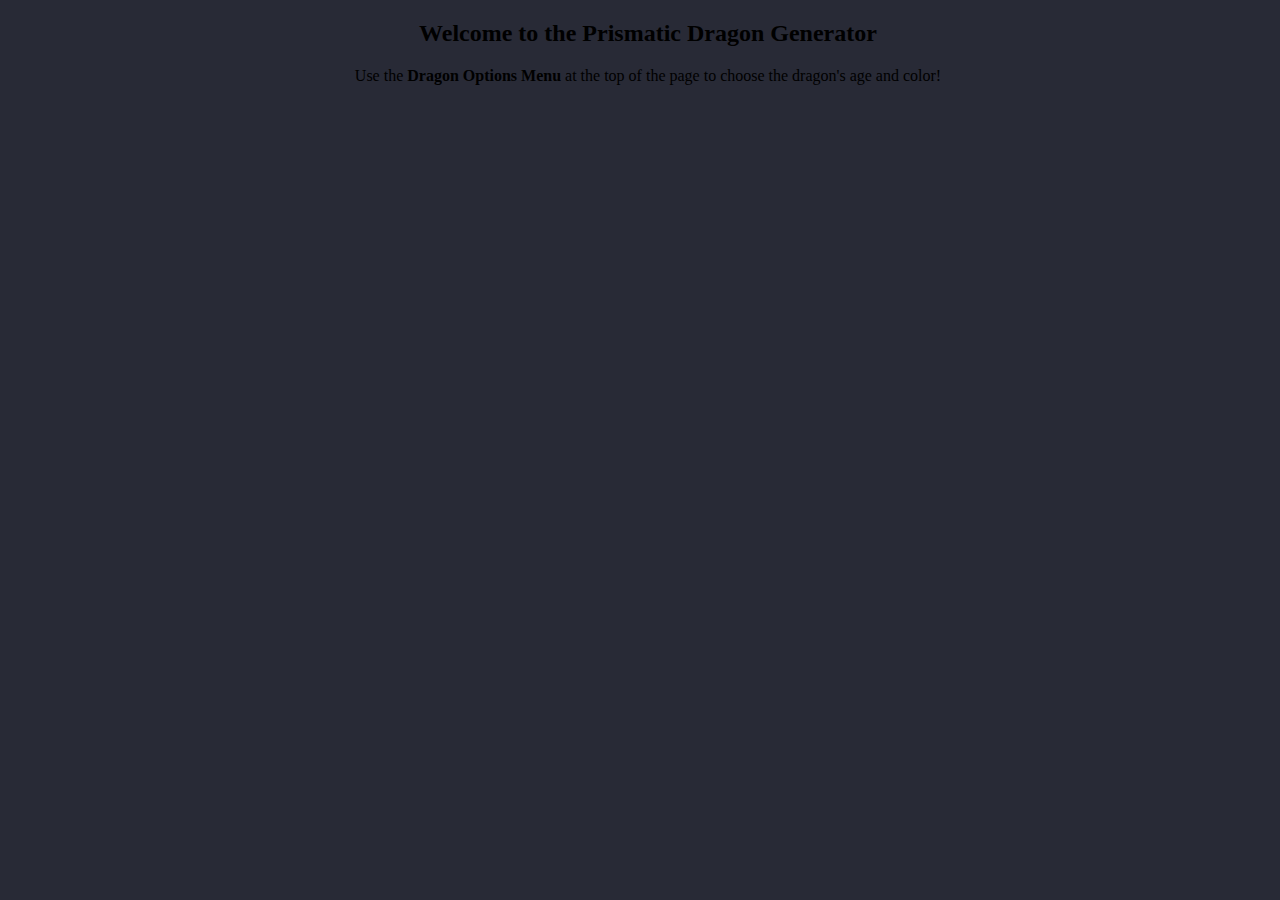
==== docs/home_insert.html @ c9b30878 "Help text now pulled from file for ease of use" ====
<!DOCTYPE html>
<html>

<head>
  <meta charset="UTF-8">
  <meta http-equiv="X-UA-Compatible" content="IE=edge">
  <meta name="viewport" content="width=device-width, initial-scale=1">
  <link rel="icon" href="images/favicon.png"/>
  <title>Home Insert for Prismatic Dragon Generator</title>
  <meta property="og:url" content="https://dragon.palladiumturtle.com/home_insert.html">
  <link rel="stylesheet" href="https://cdn.jsdelivr.net/npm/bootstrap@4.6.0/dist/css/bootstrap.min.css" integrity="sha384-B0vP5xmATw1+K9KRQjQERJvTumQW0nPEzvF6L/Z6nronJ3oUOFUFpCjEUQouq2+l" crossorigin="anonymous">
  <link rel="stylesheet" type="text/css" href="https://fonts.googleapis.com/css?family=Roboto:400,400i,700,700i|Alegreya+Sans+SC:700">
  <script src="https://code.jquery.com/jquery-3.5.1.slim.min.js" integrity="sha384-DfXdz2htPH0lsSSs5nCTpuj/zy4C+OGpamoFVy38MVBnE+IbbVYUew+OrCXaRkfj" crossorigin="anonymous"></script>
  <script src="https://cdn.jsdelivr.net/npm/bootstrap@4.6.0/dist/js/bootstrap.bundle.min.js" integrity="sha384-Piv4xVNRyMGpqkS2by6br4gNJ7DXjqk09RmUpJ8jgGtD7zP9yug3goQfGII0yAns" crossorigin="anonymous"></script></head>
  <link rel="stylesheet" href="styles.css">
</head>

<body>
  <div id="help-text-to-insert">
    <div class="text-light d-flex flex-column justify-content-center align-items-center" style="height: 60vh; width: 100vw; text-align: center;">
        <h2>Welcome to the Prismatic Dragon Generator</h2>
        <p>Use the <b>Dragon Options Menu</b> at the top of the page to choose the dragon's age and color!</p>
    </div>
  </div>
</body>

</html>
---- docs/styles.css ----
body {
  background-color: #282a36;
}
.form-control + .custom-control {
  margin-top: 0.5em;
}
.breath-break {
  line-height: 1.9em;
}
.breath-option p {
  text-indent: 1em;
}
.blue-breath-option {
  text-indent: 1em;
  padding-left: 1em;
}
.blue-breath-option {
  margin-top: 0 !important;
}
.nowrap {
    white-space: nowrap;
}
.monster + .monster {
  margin-top: 1em;
}
.monster {
  border-style: solid;
  border-width: 0px;
  border-color: rgba(154, 21, 21, 1.0);
  font-size: 0.875rem;
  position: relative;
  width: 28.6em;
  box-shadow: 0px 5px 10px 0px #50576240;
  display: flex;
  flex-direction: column; }
.monster > :first-child {
  margin-top: 0; }
.monster > :last-child {
  margin-bottom: 0; }
.monster .monster-contents {
  width: 100%; }
  .monster .monster-contents .monster-contents-body {
    padding: 1.42em;
    background: white; }
.monster .monster-header {
  display: inline-flex;
  width: 100%;
  justify-content: space-between;
  align-items: flex-end; }
  .monster .monster-header h4 {
    font-weight: bold;
    color: rgba(154, 21, 21, 1.0);
    margin: 0;
    line-height: 1;
    font-size: 2em;
    font-family: "Alegreya Sans SC", sans-serif;
    margin-top: -0.1em; }
  .monster .monster-header p {
    margin: 0; }
  .monster .monster-header .monster-description {
    font-style: italic;
    font-size: 0.8em; }
    .monster .monster-header .monster-description span:first-of-type {
      display: inline-block; }
      .monster .monster-header .monster-description span:first-of-type::first-letter {
        text-transform: uppercase; }
    .monster .monster-header .monster-description span + span::before {
      content: " "; }
    .monster .monster-header .monster-description * + .alignment::before {
      content: ", "; }
.monster .discrete-element {
  display:inline-block; }
.monster .monster-ac,
.monster .monster-hp,
.monster .monster-speed,
.monster .monster-saves,
.monster .monster-skills,
.monster .monster-languages,
.monster .monster-senses,
.monster .monster-immunities,
.monster .monster-vulnerabilities,
.monster .monster-resistances,
.monster .monster-conditions,
.monster .monster-challenge {
  display: flex;
  flex-wrap: wrap; }
.monster h5 {
  font-weight: bold;
  color: rgba(154, 21, 21, 1.0);
  font-family: "Alegreya Sans SC", sans-serif;
  display: inline-block;
  width: 100%;
  margin-bottom: 0;
  font-size: 1.45em;
  margin-top: 0.36em !important; }
  .monster h5 + * {
    margin-top: 0.52em; }
.monster hr {
  margin: 0.285em 0 0;
  width: 100%;
  min-height: 1px;
  height: 0.143em;
  border: 0;
  background: linear-gradient(to right, rgba(154, 21, 21, 0.75), rgba(154, 21, 21, 0));
  -webkit-column-break-inside: avoid;
  -webkit-print-color-adjust: exact;
  page-break-inside: avoid;
  break-inside: avoid; }
  .monster hr:first-of-type, .monster hr:last-of-type {
    height: 0.2143em;
    background: linear-gradient(to right, rgba(154, 21, 21, 1.0), rgba(154, 21, 21, 0)); }
  .monster hr + * {
    margin-top: 0.285em; }
  .monster hr:last-of-type + * {
    margin-top: 0.57em; }
.monster .label {
  font-weight: bold; }
.monster .monster-abilities {
  display: inline-grid;
  width: 100%;
  grid-template-columns: repeat(6, 1fr);
  text-align: center;
  line-height: 1.4; }
  .monster .monster-abilities .label {
    color: rgba(154, 21, 21, 1.0);
    display: block;
    text-transform: uppercase; }
.monster ul {
  list-style: none;
  padding: 0;
  margin-bottom: 0; }
  .monster ul .label {
    color: rgba(154, 21, 21, 1.0); }
  .monster ul li > p {
    margin: 0; }
.monster p {
  margin-bottom: 0; }
  .monster p + * {
    margin-top: 0.57em; }
.monster .monster-trait + *,
.monster .monster-spells + *:not(.monster-spells),
.monster .discrete-element + *,
.monster .monster-action + *,
.monster .monster-reaction + *,
.monster .monster-legendary-action + *:not(.monster-legendary-action),
.monster .monster-mythic-action + *:not(.monster-mythic-action),
.monster .monster-lair-action + * {
  margin-top: 0.57em; }
.monster .monster-list p,
.monster .monster-stats li p,
.monster .monster-legendary-action p,
.monster .monster-mythic-action p {
  text-indent: -1em; 
  padding-left: 1em; }
.monster .monster-trait p + *,
.monster .monster-action p + *,
.monster .monster-reaction p + *,
.monster .monster-legendary-action p + *,
.monster .monster-mythic-action p + *,
.monster .monster-lair-action p + * {
  margin-top: 0.57em; }
.monster .monster-trait .name,
.monster .monster-action .name,
.monster .monster-reaction .name,
.monster .monster-legendary-action .name,
.monster .monster-mythic-action .name,
.monster .monster-lair-action .name {
  font-weight: bold;
  font-style: italic; }
.monster .monster-trait > :last-child,
.monster .monster-action > :last-child,
.monster .monster-reaction > :last-child,
.monster .monster-legendary-action > :last-child,
.monster .monster-mythic-action > :last-child,
.monster .monster-lair-action > :last-child {
  margin-bottom: 0; }
.monster .lair-initiative,
.monster .legendary-per-round,
.monster .paragon-actions {
  font-size: 0.8em;
  font-style: italic; }
.monster .monster-notes + * {
  margin-top: 0.57em; }
.monster hr + .h5-border {
  display: none; }
.monster .monster-footer {
  font-style: italic;
  opacity: 0.5;
  font-size: 0.8em; }
.monster .line-break {
  display: block;
  height: 0.57em; }
.monster .h5-border {
  min-height: 1px;
  height: 0.0714em;
  background: linear-gradient(to right, rgba(154, 21, 21, 0.75), rgba(154, 21, 21, 0));
  display: block;
  -webkit-print-color-adjust: exact;
  margin-top: 0;
  margin-bottom: 0.52em; }
  .monster .h5-border.notes {
    margin-top: 0.52em;
    height: 0.2143em; }
.customization-menu .card-body {
    background-color: #eeeeee; }
@media print {
  a { 
    color: black;
    text-decoration: none !important; }
  .monster {
    border-width: 2px;
    border-top-width: 5px;
    border-bottom-width: 5px;
  }
  .customization-menu {
    display: none; } }
@media screen and (max-width: 459px) {
  .monster.columns-1 {
    font-size: 0.75rem; } }
@media print {
    .monster.columns-1 {
      font-size: 1em; } }
.monster.columns-2 {
  width: 70%;
  font-size: .9em; }
@media print {
  .monster.columns-2 {
    width: 100%;
    font-size: 0.9em; } }
@media screen and (max-width: 1200px) {
  .monster.columns-2 {
    width: 75% } }
@media screen and (max-width: 1095px) {
  .monster.columns-2 {
    width: 80% } }
@media screen and (max-width: 980px) {
  .monster.columns-2 {
    width: 85%; } }
@media screen and (max-width: 880px) {
  .monster.columns-2 {
    width: 95%; } }
@media screen and (max-width: 800px) {
  .monster.columns-2 {
    width: 100%; } }
@media screen and (max-width: 720px) {
  .monster.columns-2 {
    font-size: 0.8rem; } }
@media screen and (max-width: 620px) {
  .monster.columns-2 {
    font-size: 0.7rem; } }
@media screen and (max-width: 535px) {
  .monster.columns-2 {
    font-size: 0.6rem; } }
.monster.columns-2 .monster-contents-body {
  column-count: 2;
  column-gap: 1.42em; }
.monster .h5-traits {
  display: none; }
  .monster .h5-traits + .h5-border {
    display: none; }
    .monster .h5-traits + .h5-border + .monster-trait {
      margin-top: 0.57em; }

/* Start of Loading Animation styles */
@keyframes ldio-ios8miac3yb {
  0% { opacity: 1 }
  50% { opacity: .5 }
  100% { opacity: 1 }
}
.ldio-ios8miac3yb div {
  position: absolute;
  width: 20px;
  height: 80px;
  top: 20px;
  animation: ldio-ios8miac3yb 1.75s cubic-bezier(0.5,0,0.5,1) infinite;
}.ldio-ios8miac3yb div:nth-child(1) {
  transform: translate(0px,0);
  background: #e94e59;
  animation-delay: 0.0s;
}.ldio-ios8miac3yb div:nth-child(2) {
  transform: translate(40px,0);
  background: #e97945;
  animation-delay: 0.25s;
}.ldio-ios8miac3yb div:nth-child(3) {
  transform: translate(80px,0);
  background: #e0d252;
  animation-delay: 0.5s;
}.ldio-ios8miac3yb div:nth-child(4) {
  transform: translate(120px,0);
  background: #43c263;
  animation-delay: 0.75s;
}.ldio-ios8miac3yb div:nth-child(5) {
  transform: translate(160px,0);
  background: #2891c2;
  animation-delay: 1.0s;
}.ldio-ios8miac3yb div:nth-child(6) {
  transform: translate(200px,0);
  background: #3a27a7;
  animation-delay: 1.25s;
}.ldio-ios8miac3yb div:nth-child(7) {
  transform: translate(240px,0);
  background: #8430bd;
  animation-delay: 1.5s;
}
.loadingio-spinner-bars-segxihspibr {
  width: 260px;
  height: 100px;
  display: inline-block;
  overflow: hidden;
  background: none;
}
.ldio-ios8miac3yb {
  width: 100%;
  height: 100%;
  position: relative;
  transform: translateZ(0) scale(1);
  backface-visibility: hidden;
  transform-origin: 0 0; /* see note above */
}
.ldio-ios8miac3yb div { box-sizing: content-box; }
/* generated by https://loading.io/ then edited to add more bars*/
/* End of Loading Animation styles */
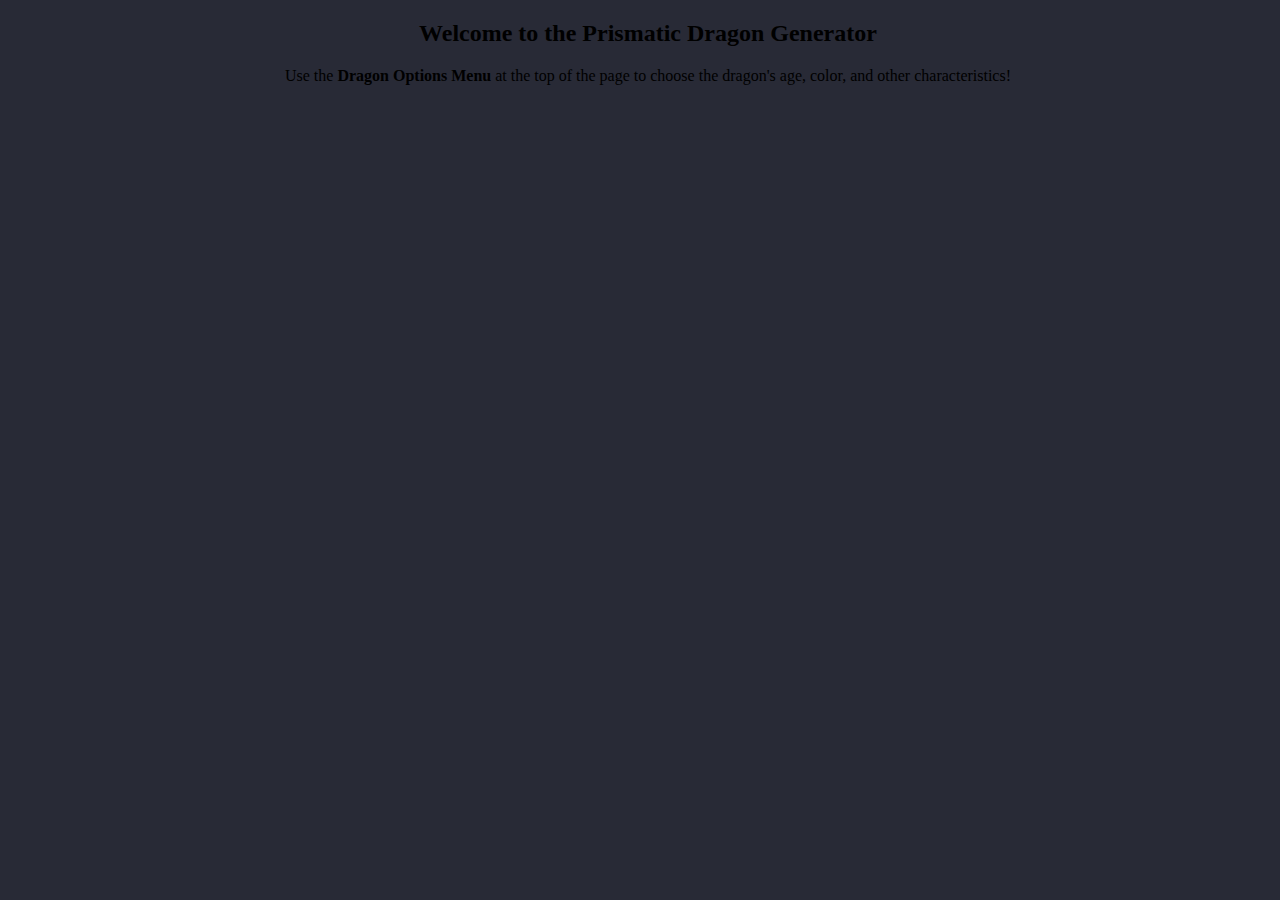
==== commit 7fc2be19: "WIP. Added CR calculation, but it doesn't work yet" ====
--- a/docs/home_insert.html
+++ b/docs/home_insert.html
@@ -17,9 +17,9 @@
 
 <body>
   <div id="help-text-to-insert">
-    <div class="text-light d-flex flex-column justify-content-center align-items-center" style="height: 60vh; width: 100vw; text-align: center;">
+    <div class="text-light d-flex flex-column justify-content-center align-items-center" style="height: 30vh; width: 100vw; text-align: center;">
         <h2>Welcome to the Prismatic Dragon Generator</h2>
-        <p>Use the <b>Dragon Options Menu</b> at the top of the page to choose the dragon's age and color!</p>
+        <p>Use the <b>Dragon Options Menu</b> at the top of the page to choose the dragon's age, color, and other characteristics!</p>
     </div>
   </div>
 </body>
--- a/docs/styles.css
+++ b/docs/styles.css
@@ -1,5 +1,10 @@
 body {
   background-color: #282a36;
+}
+#loading-animation-div,
+#dragon-options-menu-div,
+#dragon-destination {
+  transition: opacity 1s;
 }
 .form-control + .custom-control {
   margin-top: 0.5em;
@@ -264,7 +269,7 @@
 /* Start of Loading Animation styles */
 @keyframes ldio-ios8miac3yb {
   0% { opacity: 1 }
-  50% { opacity: .5 }
+  50% { opacity: .3 }
   100% { opacity: 1 }
 }
 .ldio-ios8miac3yb div {
@@ -276,31 +281,31 @@
 }.ldio-ios8miac3yb div:nth-child(1) {
   transform: translate(0px,0);
   background: #e94e59;
-  animation-delay: 0.0s;
+  animation-delay: -1.75s;
 }.ldio-ios8miac3yb div:nth-child(2) {
   transform: translate(40px,0);
   background: #e97945;
-  animation-delay: 0.25s;
+  animation-delay: -1.50s;
 }.ldio-ios8miac3yb div:nth-child(3) {
   transform: translate(80px,0);
   background: #e0d252;
-  animation-delay: 0.5s;
+  animation-delay: -1.25s;
 }.ldio-ios8miac3yb div:nth-child(4) {
   transform: translate(120px,0);
   background: #43c263;
-  animation-delay: 0.75s;
+  animation-delay: -1.00s;
 }.ldio-ios8miac3yb div:nth-child(5) {
   transform: translate(160px,0);
   background: #2891c2;
-  animation-delay: 1.0s;
+  animation-delay: -0.75s;
 }.ldio-ios8miac3yb div:nth-child(6) {
   transform: translate(200px,0);
-  background: #3a27a7;
-  animation-delay: 1.25s;
+  background: #273aa7;
+  animation-delay: -0.50s;
 }.ldio-ios8miac3yb div:nth-child(7) {
   transform: translate(240px,0);
-  background: #8430bd;
-  animation-delay: 1.5s;
+  background: #6630bd;
+  animation-delay: -0.25s;
 }
 .loadingio-spinner-bars-segxihspibr {
   width: 260px;
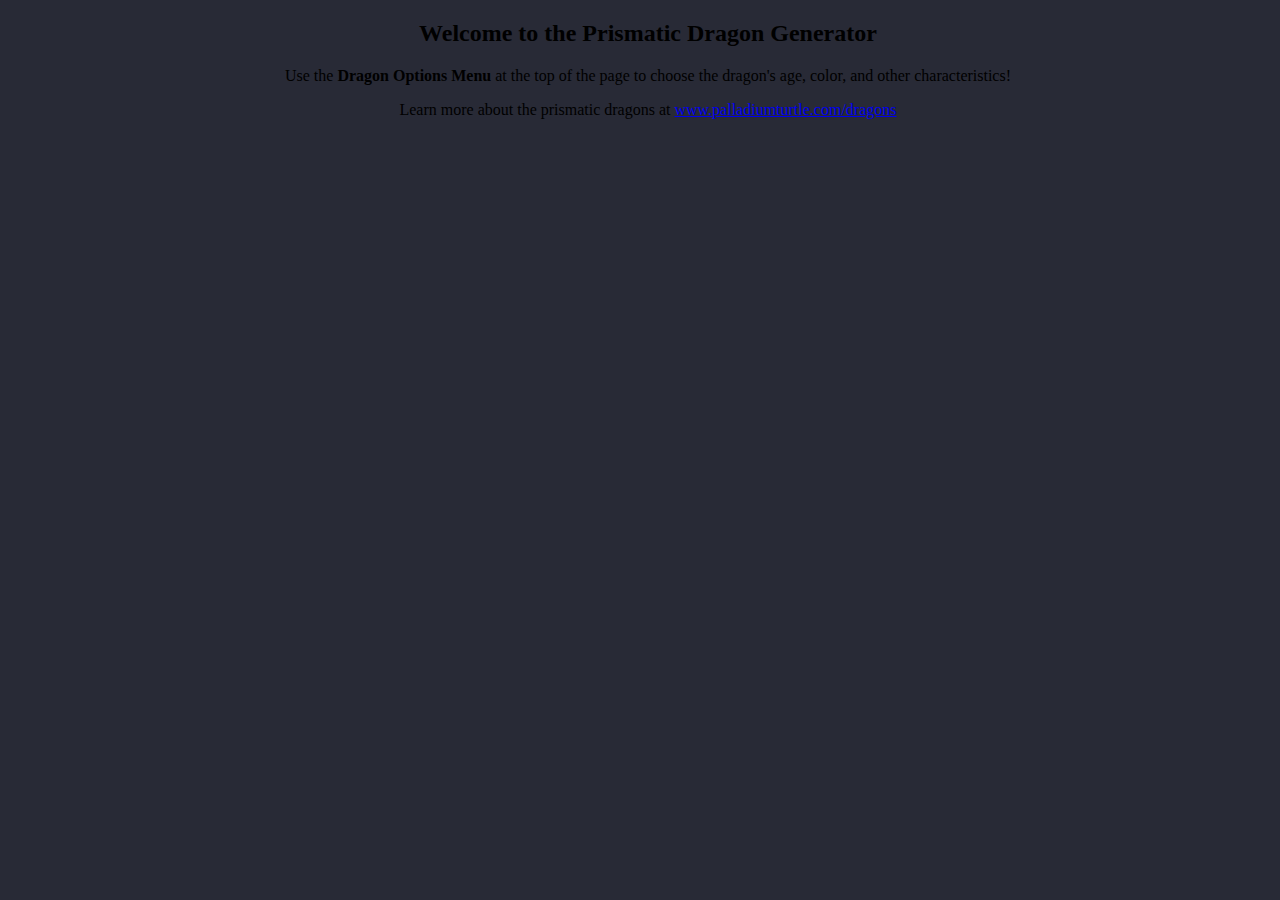
==== commit 06beb73a: "Added link to colors page + moved general link" ====
--- a/docs/home_insert.html
+++ b/docs/home_insert.html
@@ -20,6 +20,7 @@
     <div class="text-light d-flex flex-column justify-content-center align-items-center" style="height: 30vh; width: 100vw; text-align: center;">
         <h2>Welcome to the Prismatic Dragon Generator</h2>
         <p>Use the <b>Dragon Options Menu</b> at the top of the page to choose the dragon's age, color, and other characteristics!</p>
+        <p>Learn more about the prismatic dragons at <a target="_blank" href="https://www.palladiumturtle.com/dragons">www.palladiumturtle.com/dragons</a></p>
     </div>
   </div>
 </body>
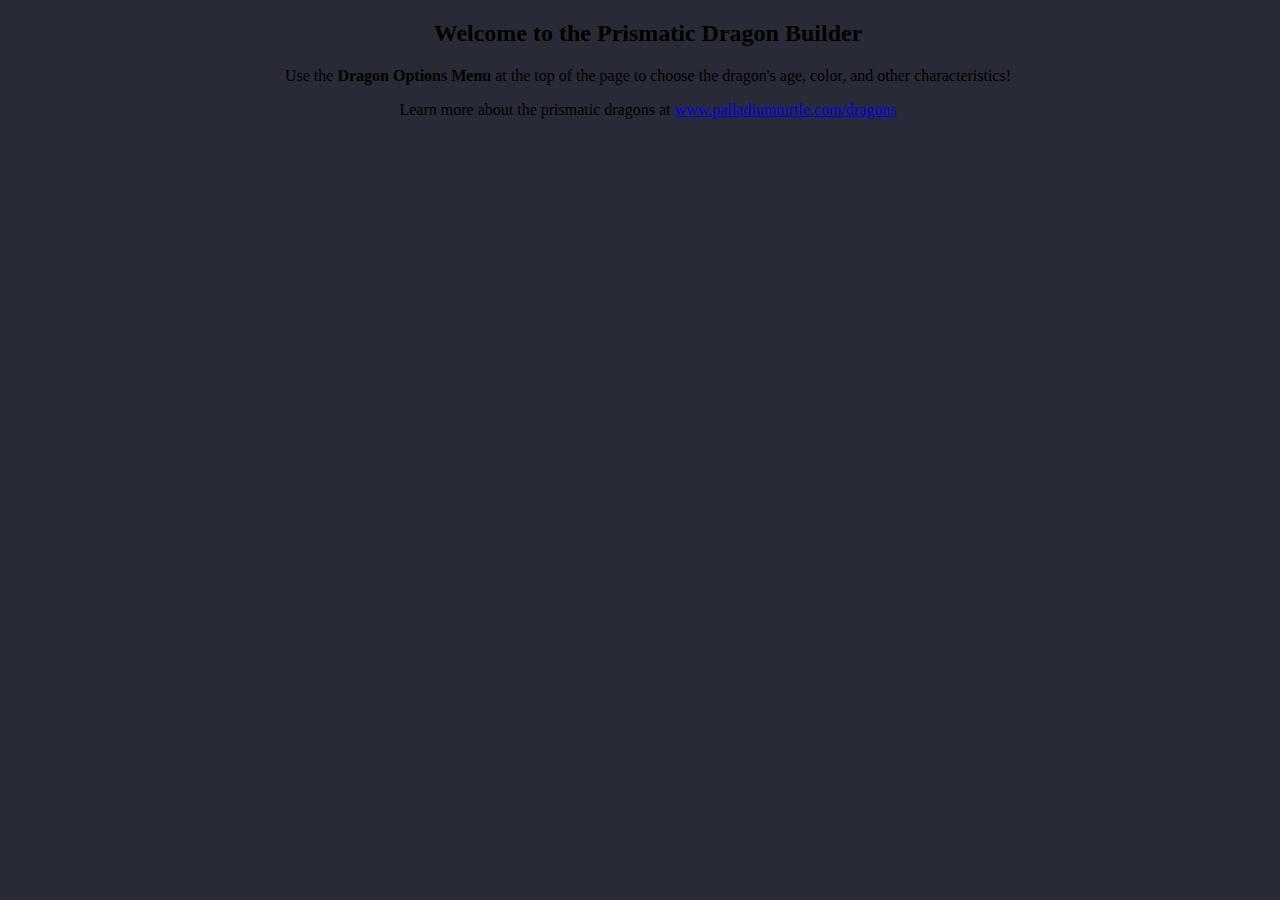
==== commit b758346c: "Changed Generator to Builder" ====
--- a/docs/home_insert.html
+++ b/docs/home_insert.html
@@ -6,7 +6,7 @@
   <meta http-equiv="X-UA-Compatible" content="IE=edge">
   <meta name="viewport" content="width=device-width, initial-scale=1">
   <link rel="icon" href="images/favicon.png"/>
-  <title>Home Insert for Prismatic Dragon Generator</title>
+  <title>Home Insert for Prismatic Dragon Builder</title>
   <meta property="og:url" content="https://dragon.palladiumturtle.com/home_insert.html">
   <link rel="stylesheet" href="https://cdn.jsdelivr.net/npm/bootstrap@4.6.0/dist/css/bootstrap.min.css" integrity="sha384-B0vP5xmATw1+K9KRQjQERJvTumQW0nPEzvF6L/Z6nronJ3oUOFUFpCjEUQouq2+l" crossorigin="anonymous">
   <link rel="stylesheet" type="text/css" href="https://fonts.googleapis.com/css?family=Roboto:400,400i,700,700i|Alegreya+Sans+SC:700">
@@ -18,7 +18,7 @@
 <body>
   <div id="help-text-to-insert">
     <div class="text-light d-flex flex-column justify-content-center align-items-center" style="height: 30vh; width: 100vw; text-align: center;">
-        <h2>Welcome to the Prismatic Dragon Generator</h2>
+        <h2>Welcome to the Prismatic Dragon Builder</h2>
         <p>Use the <b>Dragon Options Menu</b> at the top of the page to choose the dragon's age, color, and other characteristics!</p>
         <p>Learn more about the prismatic dragons at <a target="_blank" href="https://www.palladiumturtle.com/dragons">www.palladiumturtle.com/dragons</a></p>
     </div>
